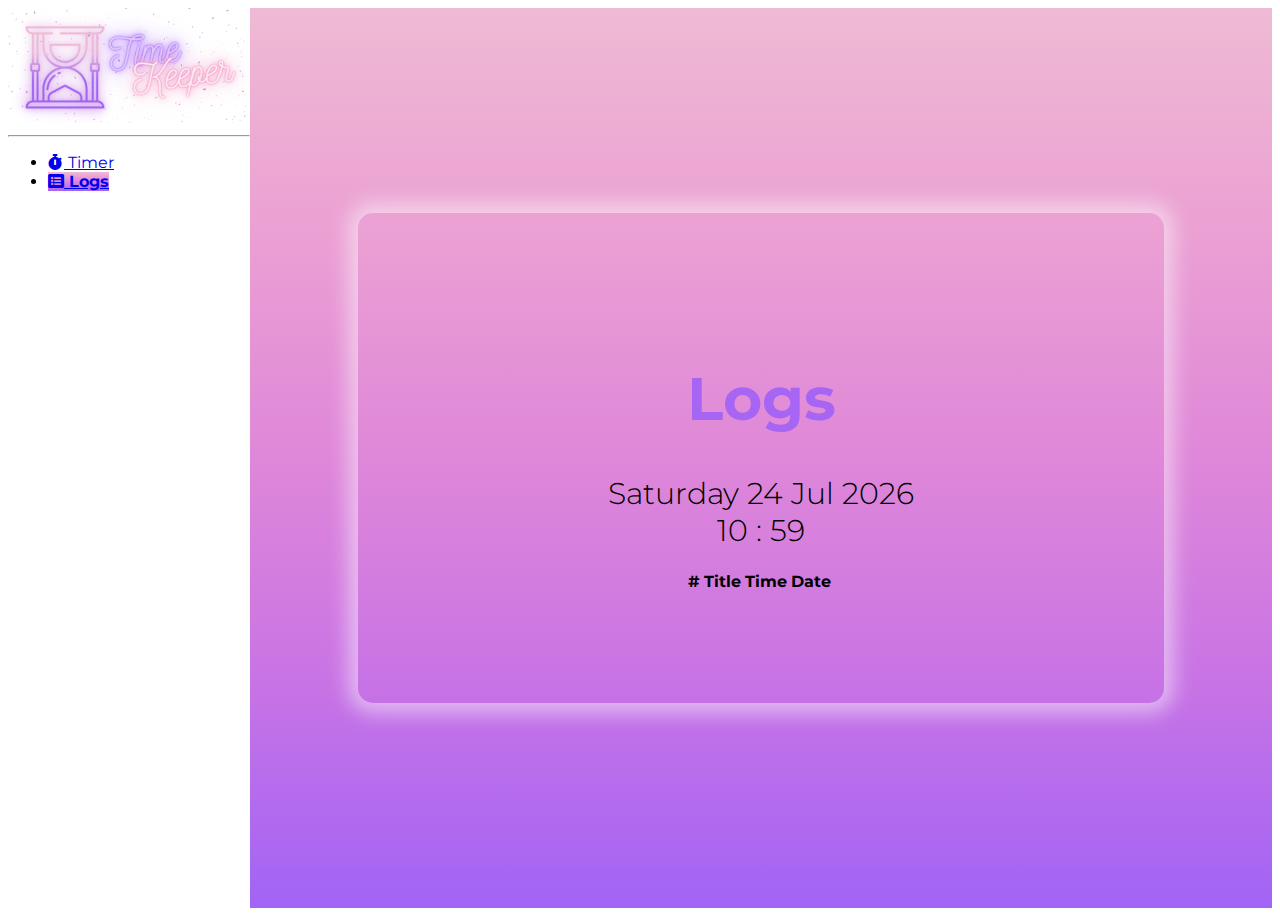
==== logs.html @ 7b911e2e "Add logs table to application" ====
<!doctype html>
<html lang="en">

<head>
    <meta charset="utf-8">
    <meta name="viewport" content="width=device-width, initial-scale=1">
    <link href="https://cdn.jsdelivr.net/npm/bootstrap@5.1.3/dist/css/bootstrap.min.css" rel="stylesheet" integrity="sha384-1BmE4kWBq78iYhFldvKuhfTAU6auU8tT94WrHftjDbrCEXSU1oBoqyl2QvZ6jIW3" crossorigin="anonymous">
    <link href="https://cdnjs.cloudflare.com/ajax/libs/font-awesome/5.13.0/css/all.min.css" rel="stylesheet">
    <link rel="stylesheet" href="css/style.css">

    <title>IBRS Time Keeper</title>
</head>

<body>
    <main>
        <!-- Side Menu -->
        <div class="side_menu d-flex flex-column flex-shrink-0 p-3" style="width: 300px;">
            <a href="index.php" class="d-flex align-items-center mb-3 mb-md-0 me-md-auto text-decoration-none">
                <img src="images/logo.png" class="logo" alt="Time Keeper Logo">
            </a>
            <hr>
            <ul class="nav nav-pills flex-column mb-auto">
                <li class="nav-item">
                    <a href="index.html" class="nav-link link-dark" aria-current="page">
                        <i class="fas fa-stopwatch bi me-2"></i>
                        Timer
                    </a>
                </li>
                <li>
                    <a href="logs.html" class="nav-link link-dark active">
                        <i class="fas fa-list-alt bi me-2"></i>
                        Logs
                    </a>
                </li>
            </ul>
        </div>
        <!-- Stopwatch -->
        <section class="log_table_wrapper">
            <div class="log_table_container">
                <h1 class="title">Logs</h1>
                <div class="date">
                    <span class="year"></span>
                    <br>
                    <span class="time"></span>
                </div>
                <table class="table table-hover">
                    <thead>
                        <tr>
                            <th scope="col">#</th>
                            <th scope="col">Title</th>
                            <th scope="col">Time</th>
                            <th scope="col">Date</th>
                            <th scope="col"></th>
                        </tr>
                    </thead>
                    <tbody id="log_table"></tbody>
                </table>
            </div>
        </section>
    </main>


    <script src="https://cdn.jsdelivr.net/npm/bootstrap@5.1.3/dist/js/bootstrap.bundle.min.js" integrity="sha384-ka7Sk0Gln4gmtz2MlQnikT1wXgYsOg+OMhuP+IlRH9sENBO0LRn5q+8nbTov4+1p" crossorigin="anonymous"></script>
    <script src="js/logs.js"></script>
    <script src="js/app.js"></script>
</body>

</html>
---- css/style.css ----
@import url('https://fonts.googleapis.com/css2?family=Montserrat:wght@300;400;700&display=swap');
/* SIDE MENU */

body {
    min-height: 100vh;
    font-family: 'Montserrat', sans-serif;
}

main {
    display: flex;
    flex-wrap: nowrap;
    height: 100vh;
    max-height: 100vh;
    overflow-x: auto;
    overflow-y: hidden;
}

.side_menu {
    background: url("https://www.toptal.com/designers/subtlepatterns/patterns/full-bloom.png");
}

.logo {
    max-width: 100%;
    border-radius: 10px;
}

.nav-item i {
    width: 16px;
    height: 16px;
}

.nav-pills .nav-link.active, .nav-pills .show>.nav-link {
    background-image: linear-gradient(to top, #a164f5, #c873e5, #df87d9, #eba0d3, #efbad3);
    font-weight: bold;
}

.stopwatch_wrapper, .log_table_wrapper {
    background-image: linear-gradient(to top, #a164f5, #c873e5, #df87d9, #eba0d3, #efbad3);
    width: 100%;
    display: flex;
    justify-content: center;
    align-items: center;
}

.stopwatch_container {
    width: 50%;
}

.log_table_container {
    width: 75%;
}

.stopwatch_container, .log_table_container {
    background: url("https://www.toptal.com/designers/subtlepatterns/patterns/full-bloom.png");
    height: 50%;
    border-radius: 15px;
    box-shadow: 0 0 20px 10px rgba(255, 255, 255, 0.5);
    padding: 20px;
    display: flex;
    justify-content: center;
    align-items: center;
    flex-direction: column;
}

#log_table th, #log_table td {
    vertical-align: middle;
}

.title, .stopwatch {
    font-size: 60px;
    color: #a666f3;
    font-weight: bold;
    width: 100%;
    text-align: center;
}

.milliseconds {
    display: inline-block;
    width: 100px
}

.date {
    font-size: 30px;
    font-weight: 300;
    margin-bottom: 20px;
    text-align: center;
}
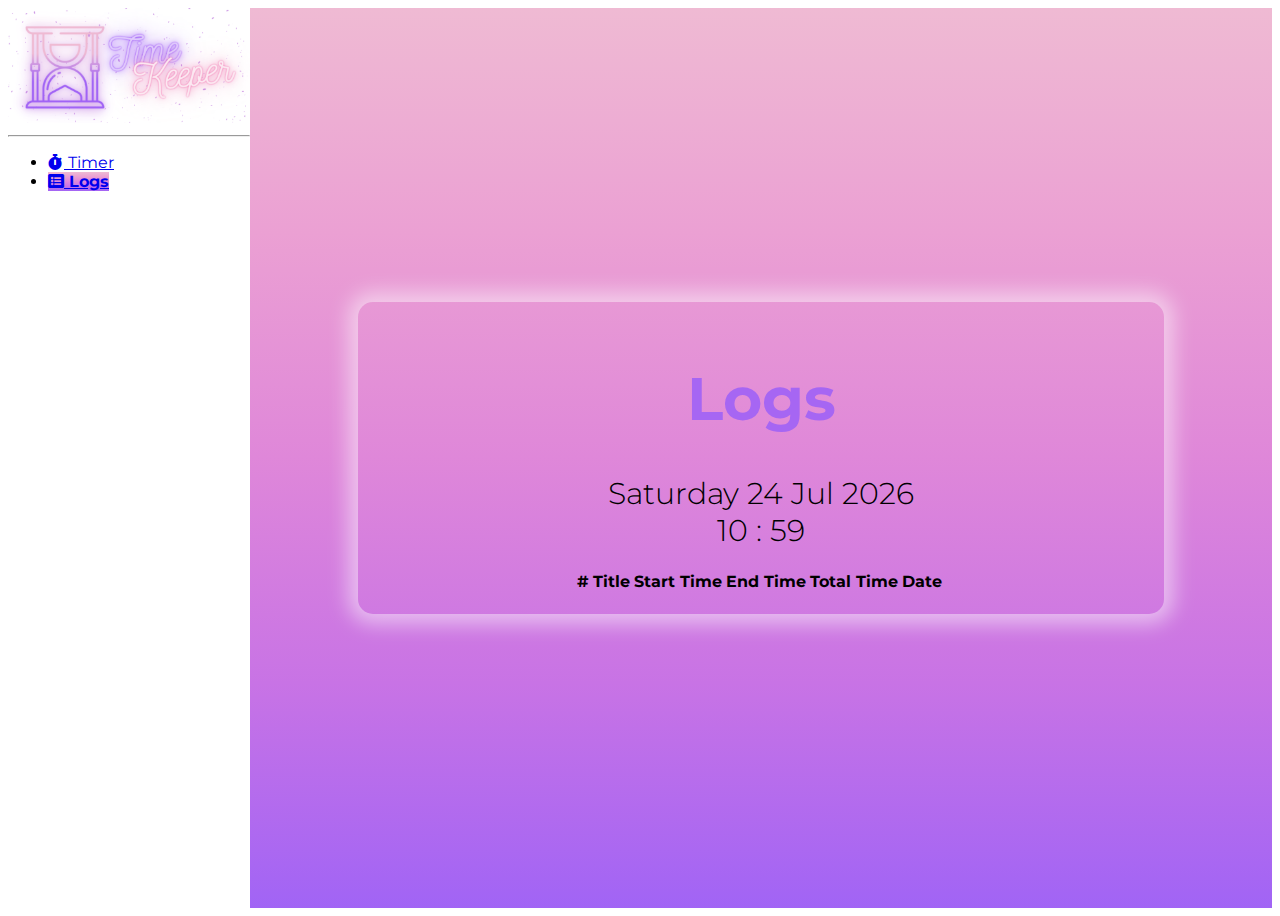
==== commit 08224983: "added start and end times to logs and added custom alert so I dont have to use the built in JS one" ====
--- a/logs.html
+++ b/logs.html
@@ -48,7 +48,9 @@
                         <tr>
                             <th scope="col">#</th>
                             <th scope="col">Title</th>
-                            <th scope="col">Time</th>
+                            <th scope="col">Start Time</th>
+                            <th scope="col">End Time</th>
+                            <th scope="col">Total Time</th>
                             <th scope="col">Date</th>
                             <th scope="col"></th>
                         </tr>
--- a/css/style.css
+++ b/css/style.css
@@ -3,6 +3,7 @@
 
 body {
     min-height: 100vh;
+    position: relative;
     font-family: 'Montserrat', sans-serif;
 }
 
@@ -34,6 +35,23 @@
     font-weight: bold;
 }
 
+.message_box {
+    width: 450px;
+    padding: 50px;
+    text-align: center;
+    position: absolute;
+    top: -150%;
+    left: 50%;
+    border-radius: 15px;
+    transform: translate(-50%, -50%);
+    background-color: #fff;
+    transition: all 0.4s ease;
+}
+
+.message_box.show {
+    top: 120px;
+}
+
 .stopwatch_wrapper, .log_table_wrapper {
     background-image: linear-gradient(to top, #a164f5, #c873e5, #df87d9, #eba0d3, #efbad3);
     width: 100%;
@@ -52,7 +70,6 @@
 
 .stopwatch_container, .log_table_container {
     background: url("https://www.toptal.com/designers/subtlepatterns/patterns/full-bloom.png");
-    height: 50%;
     border-radius: 15px;
     box-shadow: 0 0 20px 10px rgba(255, 255, 255, 0.5);
     padding: 20px;
